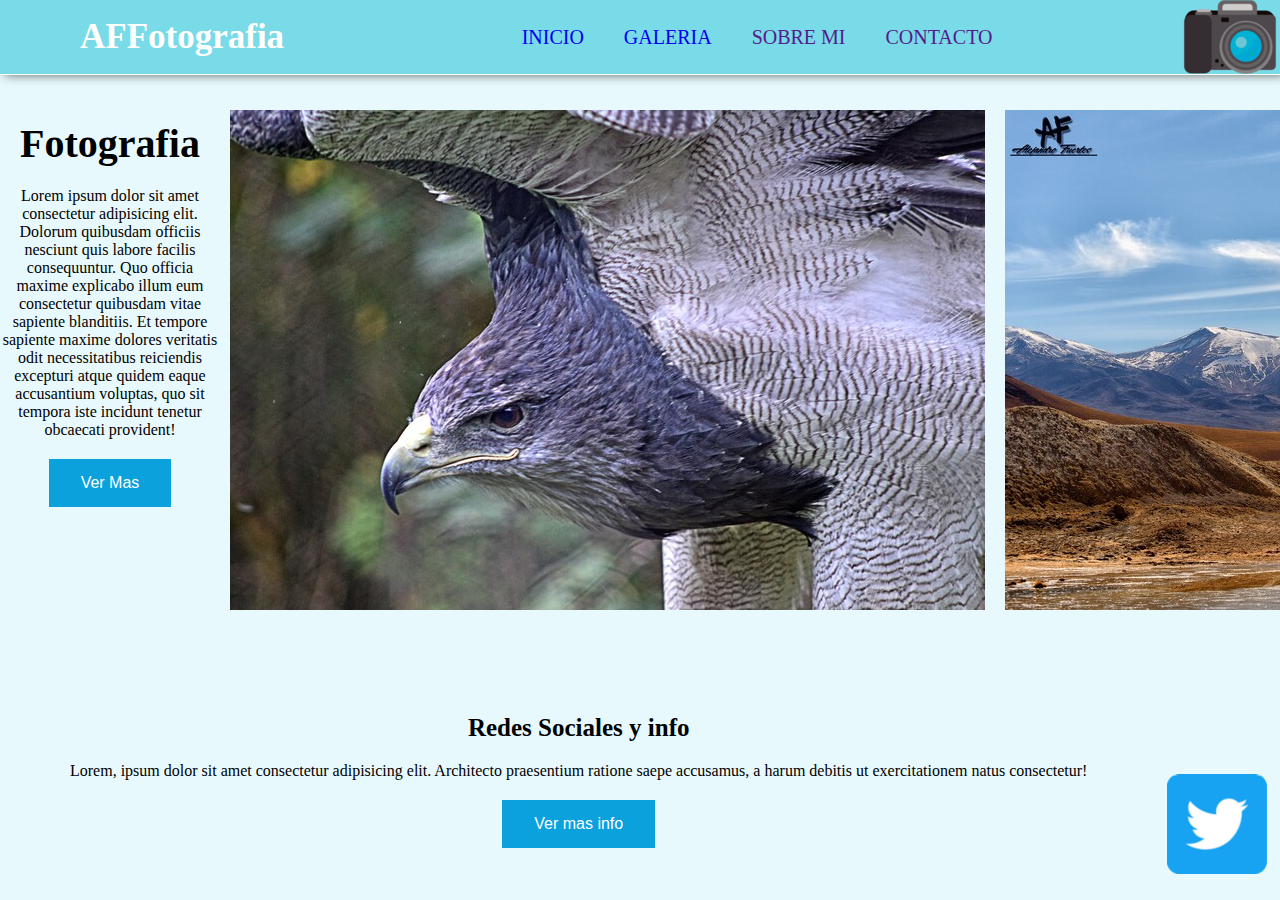
==== index.html @ a6e05972 "scss" ====
<!DOCTYPE html>
<html lang="en">
<head>
    <meta charset="UTF-8">
    <meta http-equiv="X-UA-Compatible" content="IE=edge">
    <meta name="viewport" content="width=device-width, initial-scale=1.0">
    <title>segundaentregaproyectofinal</title>
    <link rel="stylesheet" href="./assets/css/style.css">
</head>
<body class="fondo">
<div class="container">
    <nav class="Navegador">
        <div class="nav">
        <label class="logo">AFFotografia</label>
        <ul class="itemsmenu">
            <li class="navitems"><a href="./index.html">Inicio</a></li>
            <li class="navitems"><a href="./galeria.html">Galeria</a></li>
            <li class="navitems"><a href="">Sobre Mi</a></li>
            <li class="navitems"><a href="">Contacto</a></li>
        </ul>
        <img src="./assets/img/iconopagina.png" alt="iconopagina">
    </div>
    </nav>
    <div class="Texto-y-ver-mas">
        <h1>Fotografia</h1>
        <p>Lorem ipsum dolor sit amet consectetur adipisicing elit. Dolorum quibusdam officiis nesciunt quis labore facilis consequuntur. Quo officia maxime explicabo illum eum consectetur quibusdam vitae sapiente blanditiis. Et tempore sapiente maxime dolores veritatis odit necessitatibus reiciendis excepturi atque quidem eaque accusantium voluptas, quo sit tempora iste incidunt tenetur obcaecati provident!</p>
        <button>Ver Mas</button>
    </div>
    <div class="Img1">
        <img src="./assets/img/aguila.jpg" alt="aguila">
    </div>
    <div class="Img2">
        <img src="./assets/img/atacama.jpg" alt="desierto">
    </div>  
    <footer class="Footer">
        <div class="textoredes">
        <H2>Redes Sociales y info</H1>
        <p>Lorem, ipsum dolor sit amet consectetur adipisicing elit. Architecto praesentium ratione saepe accusamus, a harum debitis ut exercitationem natus consectetur!</p>
        <button>Ver mas info</button>
        </div>
        <div class="iconos-redes-sociales">
            <div class="twitter">
        <img src="./assets/img/1000x1000-twitter-logo.png" alt="iconotwitter">
            </div>
            <div class="instagram">
        <img src="./assets/img/1000x1000-instagram-logo.png" alt="iconoinstagram">
            </div>
            <div class="facebook">
        <img src="./assets/img/1000x1000-facebook-logo.png" alt="iconofacebook">
            </div>
        </div>
    </footer>
    </div>
</body>
</html>
---- assets/css/style.css ----
.Navegador {
  grid-area: Navegador;
}

.nav {
  background-color: #79dae8;
  height: 75px;
  width: 100vw;
  display: -webkit-box;
  display: -ms-flexbox;
  display: flex;
  -webkit-box-pack: justify;
      -ms-flex-pack: justify;
          justify-content: space-between;
  -webkit-box-align: center;
      -ms-flex-align: center;
          align-items: center;
  border-bottom: 1px solid white;
  -webkit-box-shadow: 5px 0 10px rgba(0, 0, 0, 0.6);
          box-shadow: 5px 0 10px rgba(0, 0, 0, 0.6);
}

.logo {
  color: white;
  font-size: 35px;
  padding: 0 80px;
  font-weight: bold;
}

.nav .itemsmenu {
  display: -webkit-box;
  display: -ms-flexbox;
  display: flex;
  list-style: none;
  margin-right: 30px;
}

.nav .itemsmenu li {
  margin: 10px;
}

.nav .itemsmenu li a {
  text-decoration: none;
  font-size: 20px;
  display: block;
  text-transform: uppercase;
  padding: 10px 10px;
}

.nav .itemsmenu li:hover, li.active {
  background-color: rgba(0, 0, 0, 0.3);
  -webkit-transition: .4s;
  transition: .4s;
}

.Footer {
  grid-area: Footer;
  display: -webkit-box;
  display: -ms-flexbox;
  display: flex;
  padding: 35px;
  margin: 35px;
}

.Footer .textoredes {
  display: block;
  text-align: center;
}

h2 {
  font-family: cursive;
  font-size: 25px;
  margin: 20px;
}

.Footer .textoredes button {
  margin: 20px;
  background-color: #0aa1dd;
  border: none;
  color: white;
  padding: 15px 32px;
  text-align: center;
  text-decoration: none;
  display: inline-block;
  font-size: 16px;
}

.Footer .textoredes button:hover {
  background-color: #2155cd;
  color: white;
  -webkit-transition-duration: 2s;
          transition-duration: 2s;
}

.Footer .iconos-redes-sociales {
  display: -webkit-box;
  display: -ms-flexbox;
  display: flex;
  padding: 30px;
  margin: 30px;
}

.Footer .iconos-redes-sociales .twitter {
  padding: 10px;
  margin: 10px;
}

.Footer .iconos-redes-sociales .instagram {
  padding: 10px;
  margin: 10px;
}

.Footer .iconos-redes-sociales .facebook {
  padding: 10px;
  margin: 10px;
}

.Texto-y-ver-mas {
  grid-area: Texto-y-ver-mas;
  display: block;
  text-align: center;
 }

h1 {
  font-family: cursive;
  font-size: 40px;
  margin: 20px;
}

.Texto-y-ver-mas button {
  margin: 20px;
  background-color: #0aa1dd;
  border: none;
  color: white;
  padding: 15px 32px;
  text-align: center;
  text-decoration: none;
  display: inline-block;
  font-size: 16px;
}

.Texto-y-ver-mas button:hover {
  background-color: #2155cd;
  color: white;
  -webkit-transition-duration: 2s;
          transition-duration: 2s;
}

.Img2 {
  grid-area: Img2;
  margin: 10px;
}

.Img1 {
  grid-area: Img1;
  margin: 10px;
}

* {
  margin: 0;
  padding: 0;
  outline: 0;
  -webkit-box-sizing: border-box;
          box-sizing: border-box;
}

.container {
  display: grid;
  -ms-grid-columns: 1fr 1fr 1fr;
      grid-template-columns: 1fr 1fr 1fr;
  -ms-grid-rows: 100px 1fr 100px;
      grid-template-rows: 100px 1fr 100px;
  grid-auto-flow: row;
  gap: 0px 0px;
      grid-template-areas: "Navegador Navegador Navegador"
 "Texto-y-ver-mas Img1 Img2"
 "Footer Footer Footer";
}

.fondo {
  background-color: #e8f9fd;
}
/*# sourceMappingURL=style.css.map */
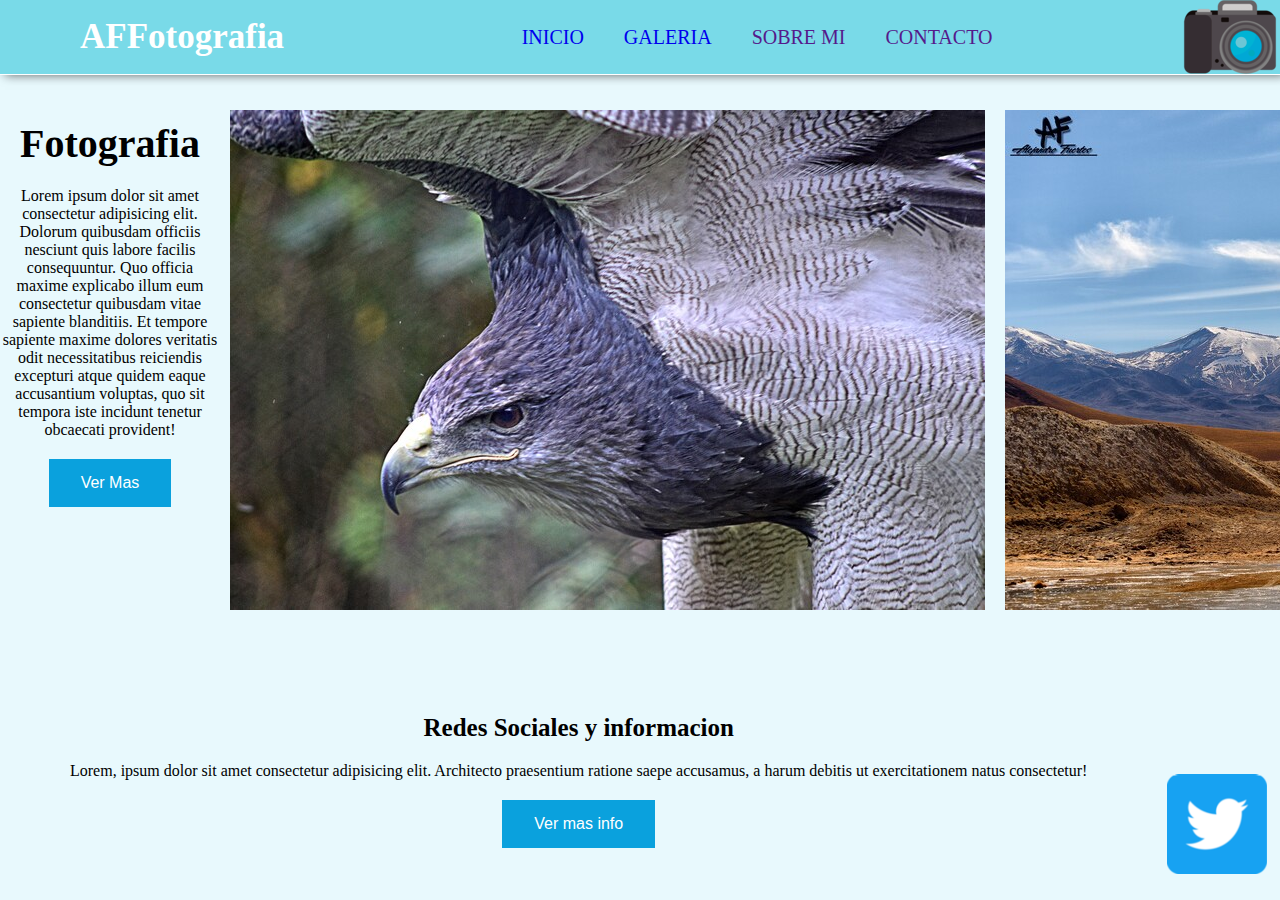
==== commit 3c8e7ff8: "subir" ====
--- a/index.html
+++ b/index.html
@@ -34,7 +34,7 @@
     </div>  
     <footer class="Footer">
         <div class="textoredes">
-        <H2>Redes Sociales y info</H1>
+        <H2>Redes Sociales y informacion</H1>
         <p>Lorem, ipsum dolor sit amet consectetur adipisicing elit. Architecto praesentium ratione saepe accusamus, a harum debitis ut exercitationem natus consectetur!</p>
         <button>Ver mas info</button>
         </div>
